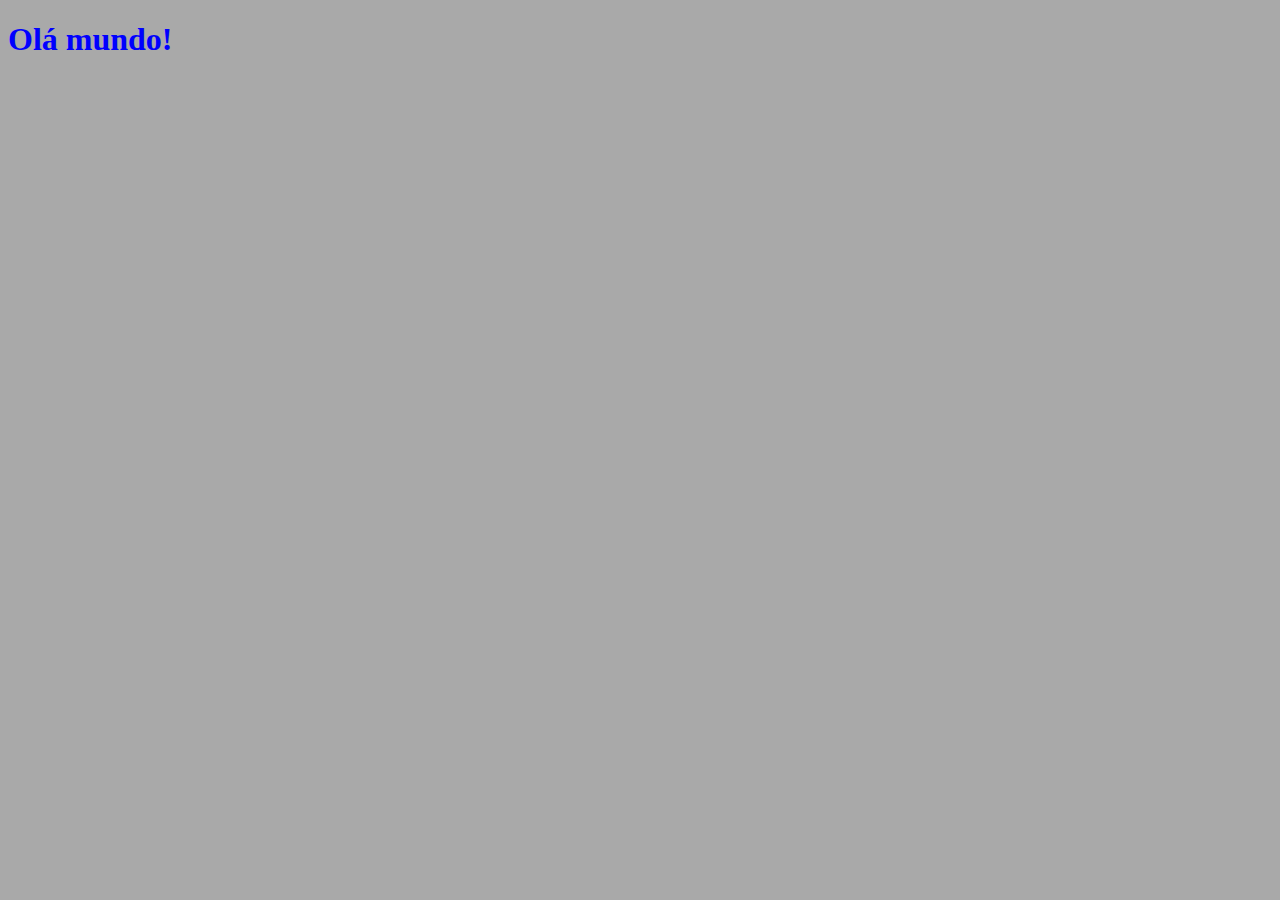
==== index.html @ 089cc8c8 "estudos js" ====
<!DOCTYPE html>
<html lang="pt-br">
<head>
    <meta charset="UTF-8">
    <meta http-equiv="X-UA-Compatible" content="IE=edge">
    <meta name="viewport" content="width=device-width, initial-scale=1.0">
    <link rel="stylesheet" href="componentes/style.css">
    <script src="componentes/script.js"></script>
    <title>estudos</title>
</head>
<body>
    <h1>Olá mundo!</h1>
    
</body>
</html>
---- componentes/style.css ----
body{
    background-color:darkgray
}
body > h1{
    color: blue;
}
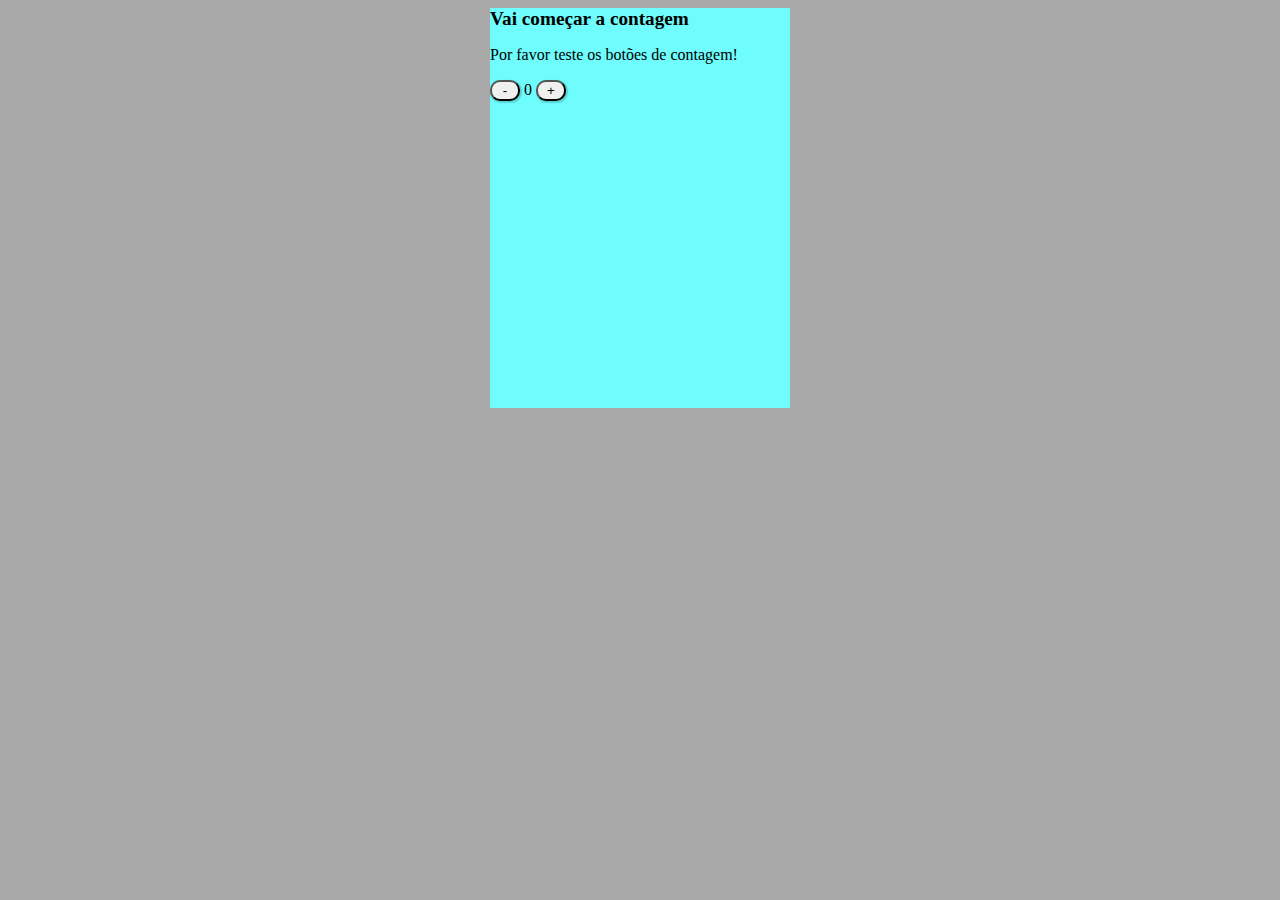
==== commit 63b50d1b: "estudos" ====
--- a/index.html
+++ b/index.html
@@ -5,11 +5,19 @@
     <meta http-equiv="X-UA-Compatible" content="IE=edge">
     <meta name="viewport" content="width=device-width, initial-scale=1.0">
     <link rel="stylesheet" href="componentes/style.css">
-    <script src="componentes/script.js"></script>
-    <title>estudos</title>
+    <title>Exercitando Js</title>
 </head>
 <body>
-    <h1>Olá mundo!</h1>
+    <section class="bloco">
+        <h1>Vai começar a contagem</h1>
+        <p>Por favor teste os botões de contagem!</p>
+        <div id="counter">
+            <button name="subtrair" onclick="sub()">-</button>
+            <span id="currentNumber">0</span>
+            <button name="adicionar" onclick="soma()">+</button>
+        </div>
+    </section>
+    <script src="componentes/script.js"></script>
     
 </body>
 </html>--- a/componentes/style.css
+++ b/componentes/style.css
@@ -1,6 +1,19 @@
 body{
     background-color:darkgray
 }
-body > h1{
-    color: blue;
+.bloco > h1{
+    font-size: 1.2em;
+    margin: auto;
+}
+.bloco{
+    width: 300px;
+    height: 400px;
+    margin: auto;
+    background-color: rgb(110, 252, 252);
+}
+button{
+    width: 30px;
+    border-radius: 10px;
+    box-shadow: 1px 1px 1px 1px rgba(0, 0, 0, 0.164);
+
 }